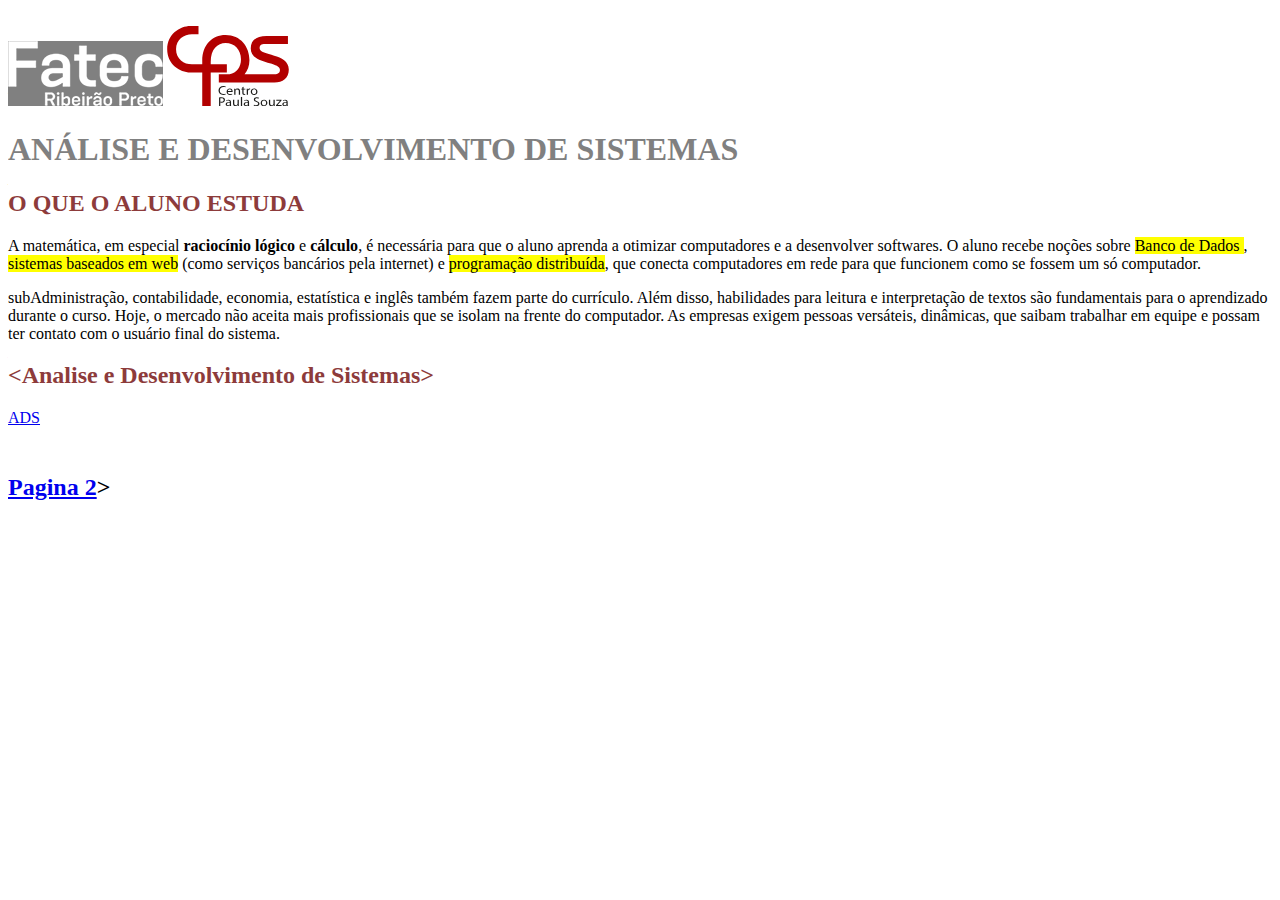
==== Index.html @ 592e0504 "update" ====
<!DOCTYPE html>
<html lang="br">
<head>
    <meta charset="UTF-8">
    <title>Fatec</title>
    <br>
</head>

<body>
    <a href="http://www.fatecrp.edu.br/" target="_blank"><img src="logo.png" alt="FatecRP" style="background-color: gray;"></a>
    <a href="https://www.cps.sp.gov.br/" target="_blank"><img src="cps-logo.svg" alt="Centro Paula Souza" style="background-color: white;"> </a>
        <br>
    <h1 style="color: gray;"> ANÁLISE E DESENVOLVIMENTO DE SISTEMAS </h1>
    <h2 style="color: rgb(141, 59, 59);"> O QUE O ALUNO ESTUDA</h2>
    <p>A matemática, em especial <strong>raciocínio lógico</strong> e <strong>cálculo</strong>, é necessária para que o aluno aprenda a otimizar computadores e a desenvolver softwares. O aluno recebe noções sobre <mark>Banco de Dados </mark>, <mark>sistemas baseados em web</mark> (como serviços bancários pela internet) e <mark>programação distribuída</mark>, que conecta computadores em rede para que funcionem como se fossem um só computador.</p>
    <p>subAdministração, contabilidade, economia, estatística e inglês também fazem parte do currículo. Além disso, habilidades para leitura e interpretação de textos são fundamentais para o aprendizado durante o curso. Hoje, o mercado não aceita mais profissionais que se isolam na frente do computador. As empresas exigem pessoas versáteis, dinâmicas, que saibam trabalhar em equipe e possam ter contato com o usuário final do sistema.</p>
    <h2 style="color: rgb(141, 59, 59);">&lt;Analise e Desenvolvimento de Sistemas&gt;</h2>
    <a href="http://www.fatecrp.edu.br/analise-e-desenvolvimento-de-sistemas/" target="_blank"> ADS </a>
    <h2><a href="file:///C:/Users/brdasilvlu3/OneDrive%20-%20NESTLE/Lucas/Fatec/5%C2%B0Semestre/Desen.%20Web/Ste%20Fatec%20pg2.html" target="_blank"> <br> Pagina 2</a>></h2>
</body>
</html>
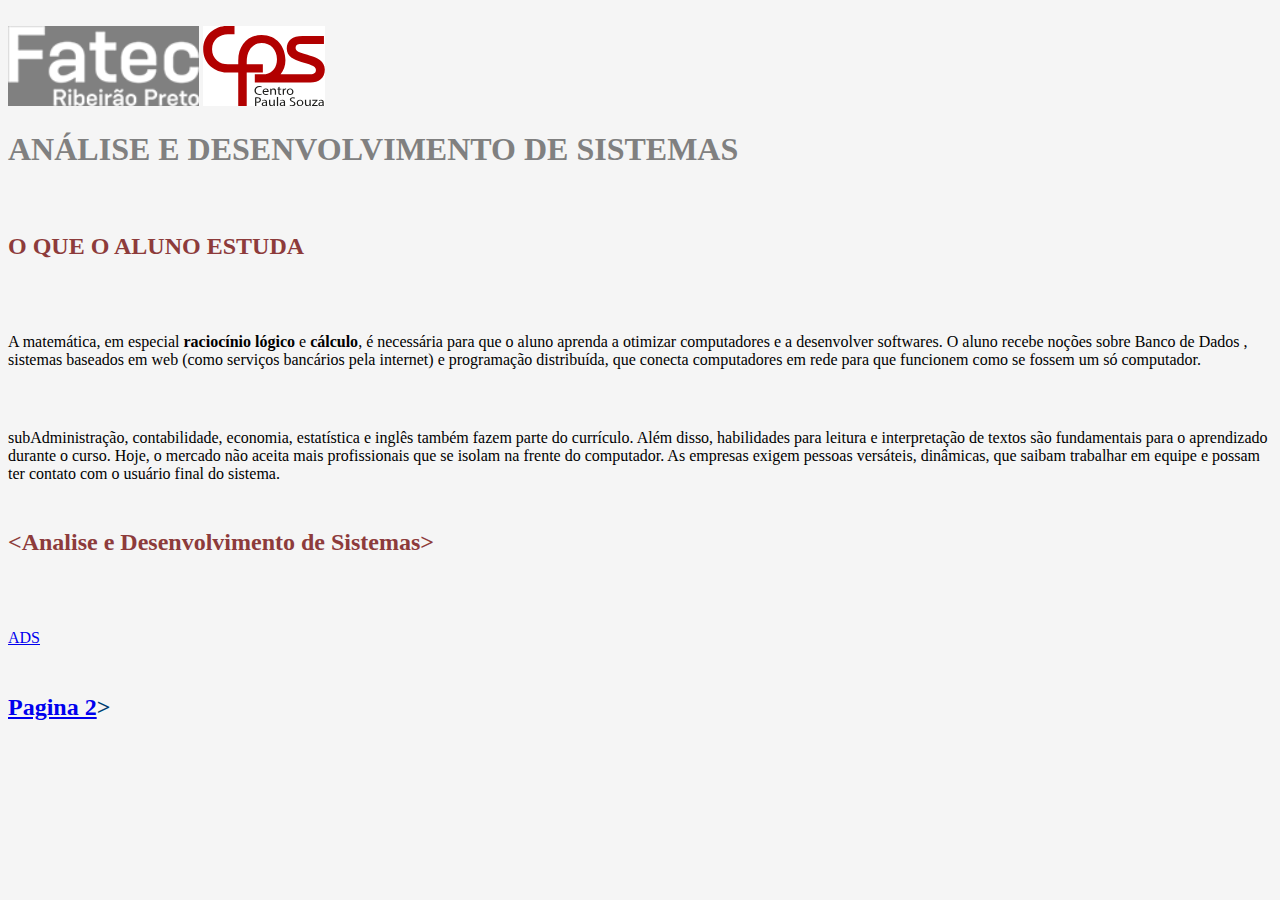
==== commit 47652b0d: "enviando update" ====
--- a/Index.html
+++ b/Index.html
@@ -3,6 +3,7 @@
 <head>
     <meta charset="UTF-8">
     <title>Fatec</title>
+    <link rel="stylesheet" href="Estilo.css">
     <br>
 </head>
 
--- a/Estilo.css
+++ b/Estilo.css
@@ -0,0 +1,24 @@
+            *{
+                background-color: whitesmoke;
+                height: 80px;
+            }
+            h1{
+                color:#ff0000;
+            }
+            h2{
+                color:#003e70;
+            }
+
+            .logo{
+                background-color: whitesmoke;
+                text-align: right; 
+            }
+            #texto{
+                color: rgb(0, 0, 0);
+            }
+
+            body{
+                margin: 10;
+                padding: 10;
+                border: 10;
+            }
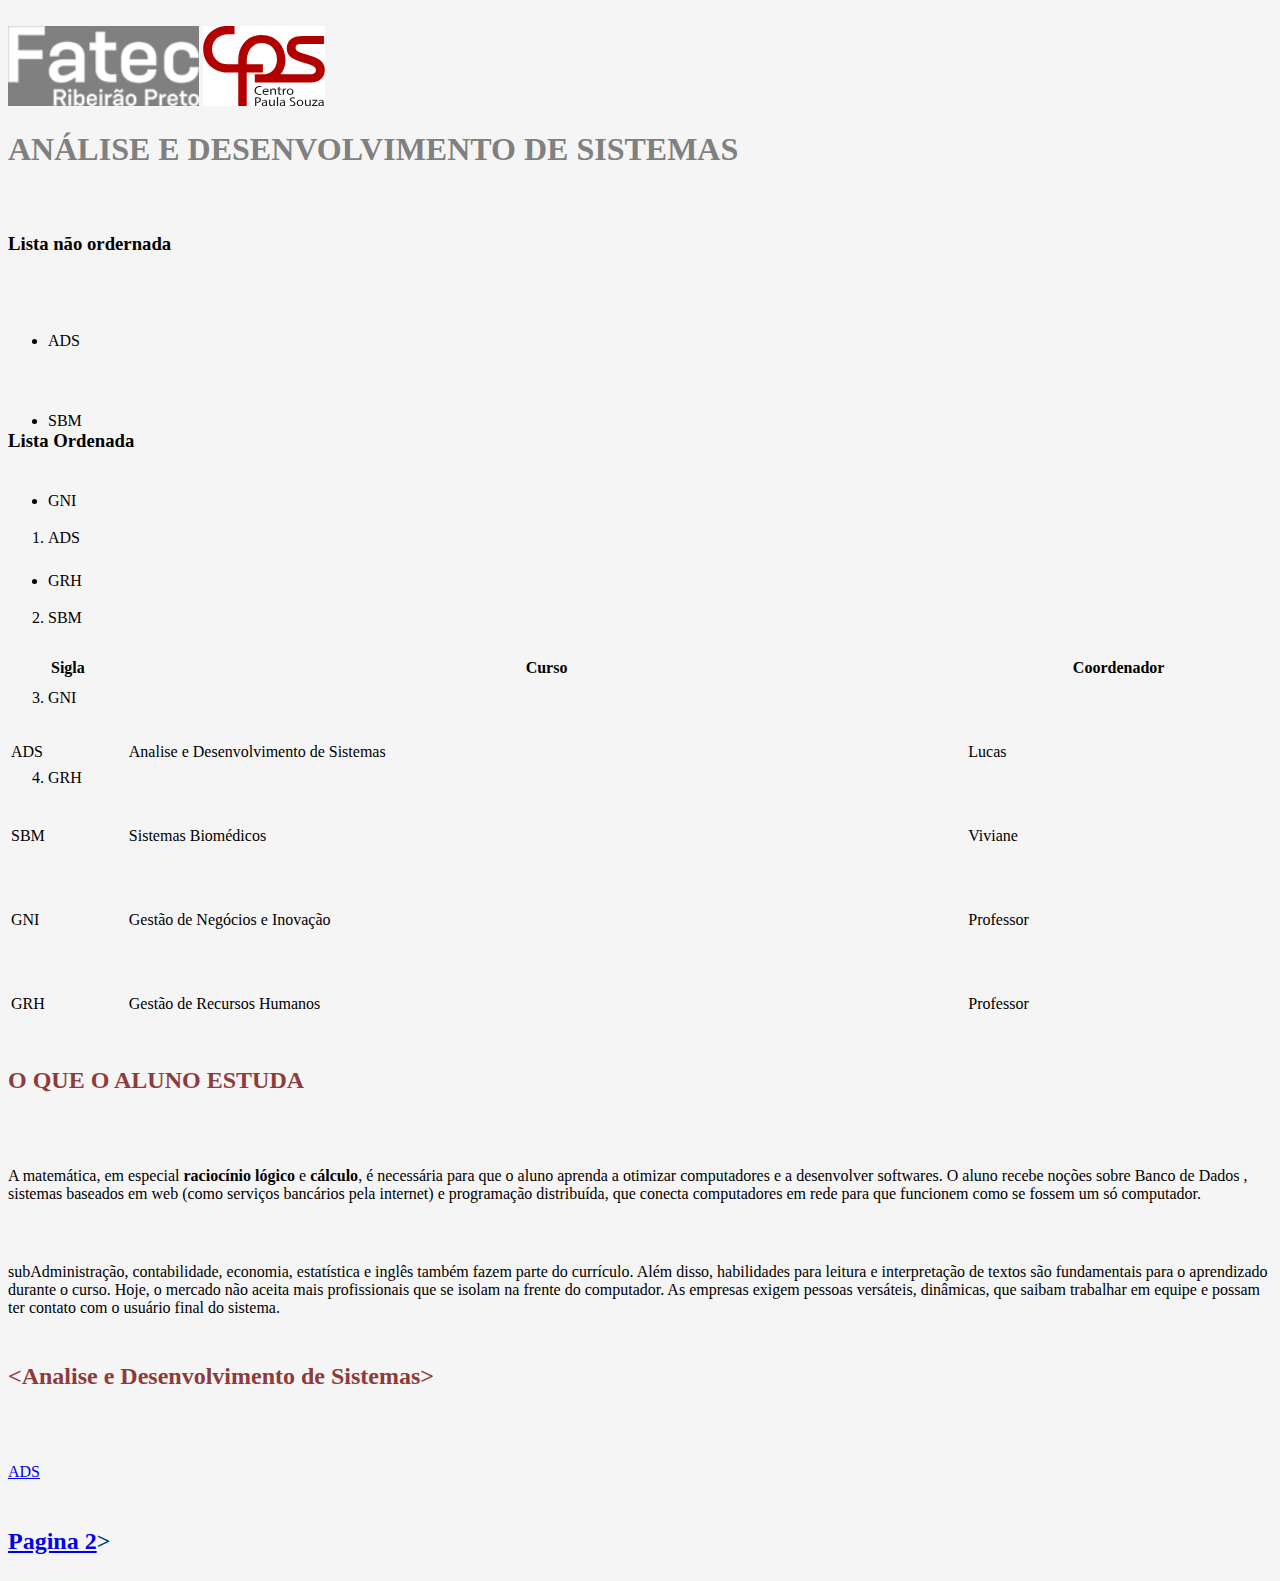
==== commit 78827775: "adicionando lista e table" ====
--- a/Index.html
+++ b/Index.html
@@ -8,10 +8,57 @@
 </head>
 
 <body>
+     <!--<p id="testejs">Teste</p>
+    <script src="teste.js"></script> -->
+    
     <a href="http://www.fatecrp.edu.br/" target="_blank"><img src="logo.png" alt="FatecRP" style="background-color: gray;"></a>
     <a href="https://www.cps.sp.gov.br/" target="_blank"><img src="cps-logo.svg" alt="Centro Paula Souza" style="background-color: white;"> </a>
         <br>
     <h1 style="color: gray;"> ANÁLISE E DESENVOLVIMENTO DE SISTEMAS </h1>
+    
+    <h3>Lista não ordernada</h3>
+    <ul>
+        <li>ADS</li>
+        <li>SBM</li>
+        <li>GNI</li>
+        <li>GRH</li>
+    </ul>
+
+    <h3>Lista Ordenada</h3>
+    <ol>
+        <li>ADS</li>
+        <li>SBM</li>
+        <li>GNI</li>
+        <li>GRH</li>
+    </ol>
+
+    <table style="width: 100%;">
+        <tr>
+            <th>Sigla</th>
+            <th>Curso</th>
+            <th>Coordenador</th>
+        </tr>
+        <tr>
+            <td>ADS</td>
+            <td>Analise e Desenvolvimento de Sistemas</td>
+            <td>Lucas</td>
+        </tr>
+        <tr>
+            <td>SBM</td>
+            <td>Sistemas Biomédicos</td>
+            <td>Viviane</td>
+        </tr>
+        <tr>
+            <td>GNI</td>
+            <td>Gestão de Negócios e Inovação</td>
+            <td>Professor</td>
+        </tr>
+        <tr>
+            <td>GRH</td>
+            <td>Gestão de Recursos Humanos</td>
+            <td>Professor</td>
+        </tr>
+    </table>
     <h2 style="color: rgb(141, 59, 59);"> O QUE O ALUNO ESTUDA</h2>
     <p>A matemática, em especial <strong>raciocínio lógico</strong> e <strong>cálculo</strong>, é necessária para que o aluno aprenda a otimizar computadores e a desenvolver softwares. O aluno recebe noções sobre <mark>Banco de Dados </mark>, <mark>sistemas baseados em web</mark> (como serviços bancários pela internet) e <mark>programação distribuída</mark>, que conecta computadores em rede para que funcionem como se fossem um só computador.</p>
     <p>subAdministração, contabilidade, economia, estatística e inglês também fazem parte do currículo. Além disso, habilidades para leitura e interpretação de textos são fundamentais para o aprendizado durante o curso. Hoje, o mercado não aceita mais profissionais que se isolam na frente do computador. As empresas exigem pessoas versáteis, dinâmicas, que saibam trabalhar em equipe e possam ter contato com o usuário final do sistema.</p>
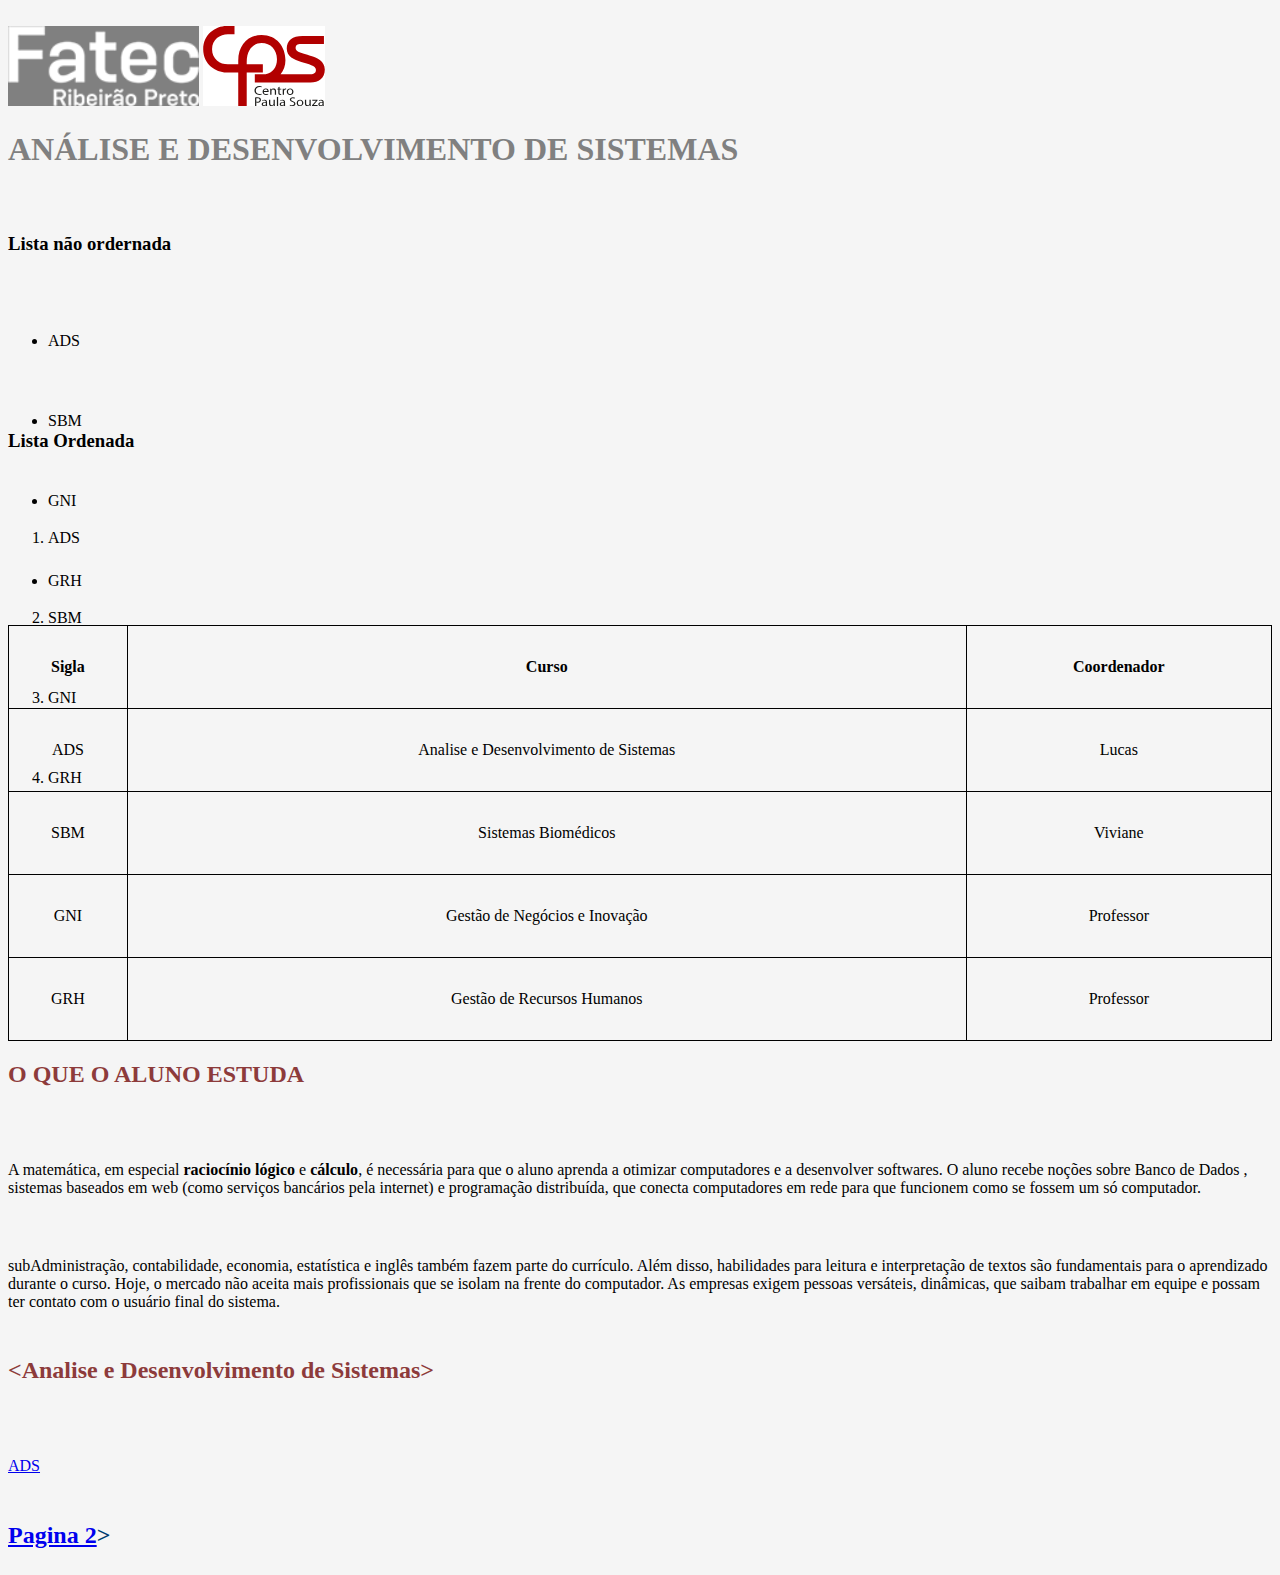
==== commit 74b36df1: "enviando modificações" ====
--- a/Index.html
+++ b/Index.html
@@ -1,5 +1,6 @@
 <!DOCTYPE html>
 <html lang="br">
+
 <head>
     <meta charset="UTF-8">
     <title>Fatec</title>
@@ -8,14 +9,16 @@
 </head>
 
 <body>
-     <!--<p id="testejs">Teste</p>
+    <!--<p id="testejs">Teste</p>
     <script src="teste.js"></script> -->
-    
-    <a href="http://www.fatecrp.edu.br/" target="_blank"><img src="logo.png" alt="FatecRP" style="background-color: gray;"></a>
-    <a href="https://www.cps.sp.gov.br/" target="_blank"><img src="cps-logo.svg" alt="Centro Paula Souza" style="background-color: white;"> </a>
-        <br>
+
+    <a href="http://www.fatecrp.edu.br/" target="_blank"><img src="logo.png" alt="FatecRP"
+            style="background-color: gray;"></a>
+    <a href="https://www.cps.sp.gov.br/" target="_blank"><img src="cps-logo.svg" alt="Centro Paula Souza"
+            style="background-color: white;"> </a>
+    <br>
     <h1 style="color: gray;"> ANÁLISE E DESENVOLVIMENTO DE SISTEMAS </h1>
-    
+
     <h3>Lista não ordernada</h3>
     <ul>
         <li>ADS</li>
@@ -59,11 +62,21 @@
             <td>Professor</td>
         </tr>
     </table>
+
     <h2 style="color: rgb(141, 59, 59);"> O QUE O ALUNO ESTUDA</h2>
-    <p>A matemática, em especial <strong>raciocínio lógico</strong> e <strong>cálculo</strong>, é necessária para que o aluno aprenda a otimizar computadores e a desenvolver softwares. O aluno recebe noções sobre <mark>Banco de Dados </mark>, <mark>sistemas baseados em web</mark> (como serviços bancários pela internet) e <mark>programação distribuída</mark>, que conecta computadores em rede para que funcionem como se fossem um só computador.</p>
-    <p>subAdministração, contabilidade, economia, estatística e inglês também fazem parte do currículo. Além disso, habilidades para leitura e interpretação de textos são fundamentais para o aprendizado durante o curso. Hoje, o mercado não aceita mais profissionais que se isolam na frente do computador. As empresas exigem pessoas versáteis, dinâmicas, que saibam trabalhar em equipe e possam ter contato com o usuário final do sistema.</p>
+    <p>A matemática, em especial <strong>raciocínio lógico</strong> e <strong>cálculo</strong>, é necessária para que o
+        aluno aprenda a otimizar computadores e a desenvolver softwares. O aluno recebe noções sobre <mark>Banco de
+            Dados </mark>, <mark>sistemas baseados em web</mark> (como serviços bancários pela internet) e
+        <mark>programação distribuída</mark>, que conecta computadores em rede para que funcionem como se fossem um só
+        computador.</p>
+    <p>subAdministração, contabilidade, economia, estatística e inglês também fazem parte do currículo. Além disso,
+        habilidades para leitura e interpretação de textos são fundamentais para o aprendizado durante o curso. Hoje, o
+        mercado não aceita mais profissionais que se isolam na frente do computador. As empresas exigem pessoas
+        versáteis, dinâmicas, que saibam trabalhar em equipe e possam ter contato com o usuário final do sistema.</p>
     <h2 style="color: rgb(141, 59, 59);">&lt;Analise e Desenvolvimento de Sistemas&gt;</h2>
     <a href="http://www.fatecrp.edu.br/analise-e-desenvolvimento-de-sistemas/" target="_blank"> ADS </a>
-    <h2><a href="file:///C:/Users/brdasilvlu3/OneDrive%20-%20NESTLE/Lucas/Fatec/5%C2%B0Semestre/Desen.%20Web/Ste%20Fatec%20pg2.html" target="_blank"> <br> Pagina 2</a>></h2>
+    <h2><a href="file:///C:/Users/brdasilvlu3/OneDrive%20-%20NESTLE/Lucas/Fatec/5%C2%B0Semestre/Desen.%20Web/Ste%20Fatec%20pg2.html"
+            target="_blank"> <br> Pagina 2</a>></h2>
 </body>
-</html> +
+</html>--- a/Estilo.css
+++ b/Estilo.css
@@ -1,24 +1,36 @@
-            *{
+            * {
                 background-color: whitesmoke;
                 height: 80px;
             }
-            h1{
-                color:#ff0000;
-            }
-            h2{
-                color:#003e70;
+
+            h1 {
+                color: #ff0000;
             }
 
-            .logo{
+            h2 {
+                color: #003e70;
+            }
+
+            .logo {
                 background-color: whitesmoke;
-                text-align: right; 
+                text-align: right;
             }
-            #texto{
+
+            #texto {
                 color: rgb(0, 0, 0);
             }
 
-            body{
+            body {
                 margin: 10;
                 padding: 10;
                 border: 10;
             }
+
+
+            table,
+            th,
+            td {
+                border: 1px solid black;
+                border-collapse: collapse;
+                text-align: center;
+            }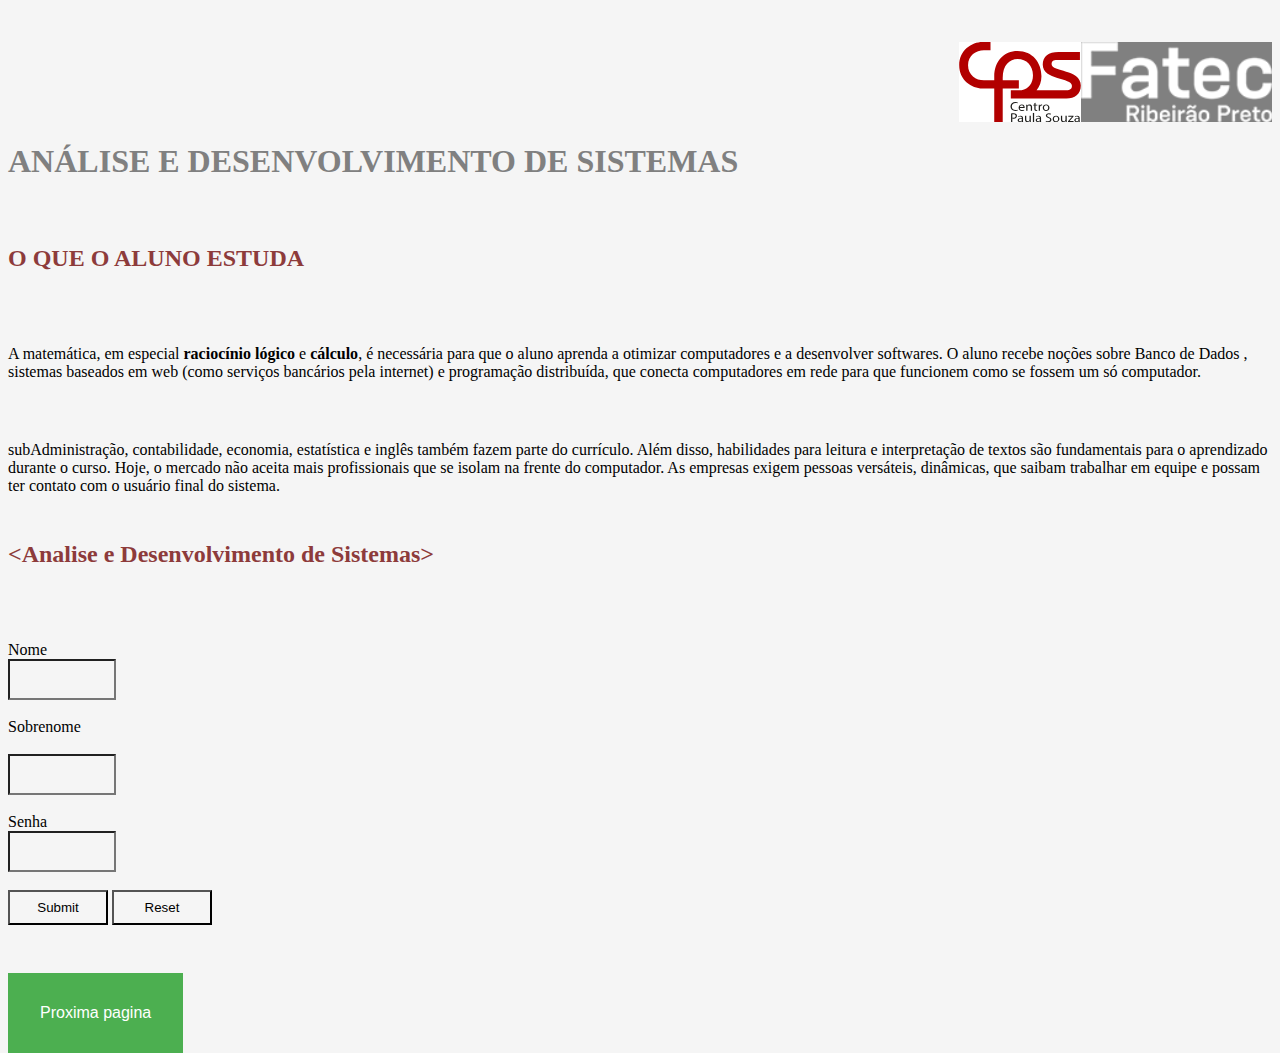
==== commit 0b25781e: "enviando update" ====
--- a/Index.html
+++ b/Index.html
@@ -11,15 +11,20 @@
 <body>
     <!--<p id="testejs">Teste</p>
     <script src="teste.js"></script> -->
+    <p>
+        <a class="logo" href="http://www.fatecrp.edu.br/" target="_blank"><img src="logo.png" alt="FatecRP"
+                style="background-color: gray;"></a>
+        <a class="logo" href="https://www.cps.sp.gov.br/" target="_blank"><img src="cps-logo.svg"
+                alt="Centro Paula Souza" style="background-color: white;"> </a>
+        <br>
+    </p>
 
-    <a href="http://www.fatecrp.edu.br/" target="_blank"><img src="logo.png" alt="FatecRP"
-            style="background-color: gray;"></a>
-    <a href="https://www.cps.sp.gov.br/" target="_blank"><img src="cps-logo.svg" alt="Centro Paula Souza"
-            style="background-color: white;"> </a>
-    <br>
+
+
     <h1 style="color: gray;"> ANÁLISE E DESENVOLVIMENTO DE SISTEMAS </h1>
 
-    <h3>Lista não ordernada</h3>
+
+    <!-- <h3>Lista não ordernada</h3>
     <ul>
         <li>ADS</li>
         <li>SBM</li>
@@ -61,22 +66,48 @@
             <td>Gestão de Recursos Humanos</td>
             <td>Professor</td>
         </tr>
-    </table>
+    </table> -->
 
     <h2 style="color: rgb(141, 59, 59);"> O QUE O ALUNO ESTUDA</h2>
     <p>A matemática, em especial <strong>raciocínio lógico</strong> e <strong>cálculo</strong>, é necessária para que o
         aluno aprenda a otimizar computadores e a desenvolver softwares. O aluno recebe noções sobre <mark>Banco de
             Dados </mark>, <mark>sistemas baseados em web</mark> (como serviços bancários pela internet) e
         <mark>programação distribuída</mark>, que conecta computadores em rede para que funcionem como se fossem um só
-        computador.</p>
+        computador.
+    </p>
     <p>subAdministração, contabilidade, economia, estatística e inglês também fazem parte do currículo. Além disso,
         habilidades para leitura e interpretação de textos são fundamentais para o aprendizado durante o curso. Hoje, o
         mercado não aceita mais profissionais que se isolam na frente do computador. As empresas exigem pessoas
         versáteis, dinâmicas, que saibam trabalhar em equipe e possam ter contato com o usuário final do sistema.</p>
     <h2 style="color: rgb(141, 59, 59);">&lt;Analise e Desenvolvimento de Sistemas&gt;</h2>
-    <a href="http://www.fatecrp.edu.br/analise-e-desenvolvimento-de-sistemas/" target="_blank"> ADS </a>
-    <h2><a href="file:///C:/Users/brdasilvlu3/OneDrive%20-%20NESTLE/Lucas/Fatec/5%C2%B0Semestre/Desen.%20Web/Ste%20Fatec%20pg2.html"
-            target="_blank"> <br> Pagina 2</a>></h2>
+
+    <form>
+        <p>
+            <label> Nome </label><br>
+            <input class="input" type="text">
+            <br><br>
+
+            <label> Sobrenome </label><br><br>
+            <input class="input" type="text">
+            <br><br>
+
+            <label> Senha</label><br>
+            <input class="input" type="password">
+            <br><br>
+
+            <input class="input" type="submit">
+            <input class="input" type="reset">
+        </p>
+    </form>
+    <br><br><br><br><br><br><br><br><br><br><br><br><br><br>
+
+    
+        <button class="button" onclick="redirecionar()" > Proxima pagina </button>
+        <script>
+            function redirecionar() {
+                window.open(href = "file:///C:/Users/brdasilvlu3/OneDrive%20-%20NESTLE/Lucas/Fatec/5%C2%B0Semestre/Desen.%20Web/Index%20pg2.html", "_blank"); // Substitua pelo URL desejado
+            }
+        </script>
 </body>
 
 </html>--- a/Estilo.css
+++ b/Estilo.css
@@ -13,7 +13,7 @@
 
             .logo {
                 background-color: whitesmoke;
-                text-align: right;
+                float: right;
             }
 
             #texto {
@@ -33,4 +33,23 @@
                 border: 1px solid black;
                 border-collapse: collapse;
                 text-align: center;
-            }+            }
+
+            .button {
+                background-color: #4CAF50;
+                /* Green */
+                border: none;
+                color: white;
+                padding: 15px 32px;
+                text-align: center;
+                text-decoration: none;
+                display: inline-block;
+                font-size: 16px;
+            
+            }
+
+          .input{
+            width: 100px; /* Defina a largura desejada */
+            height: 35px; /* Defina a altura desejada */
+            
+          }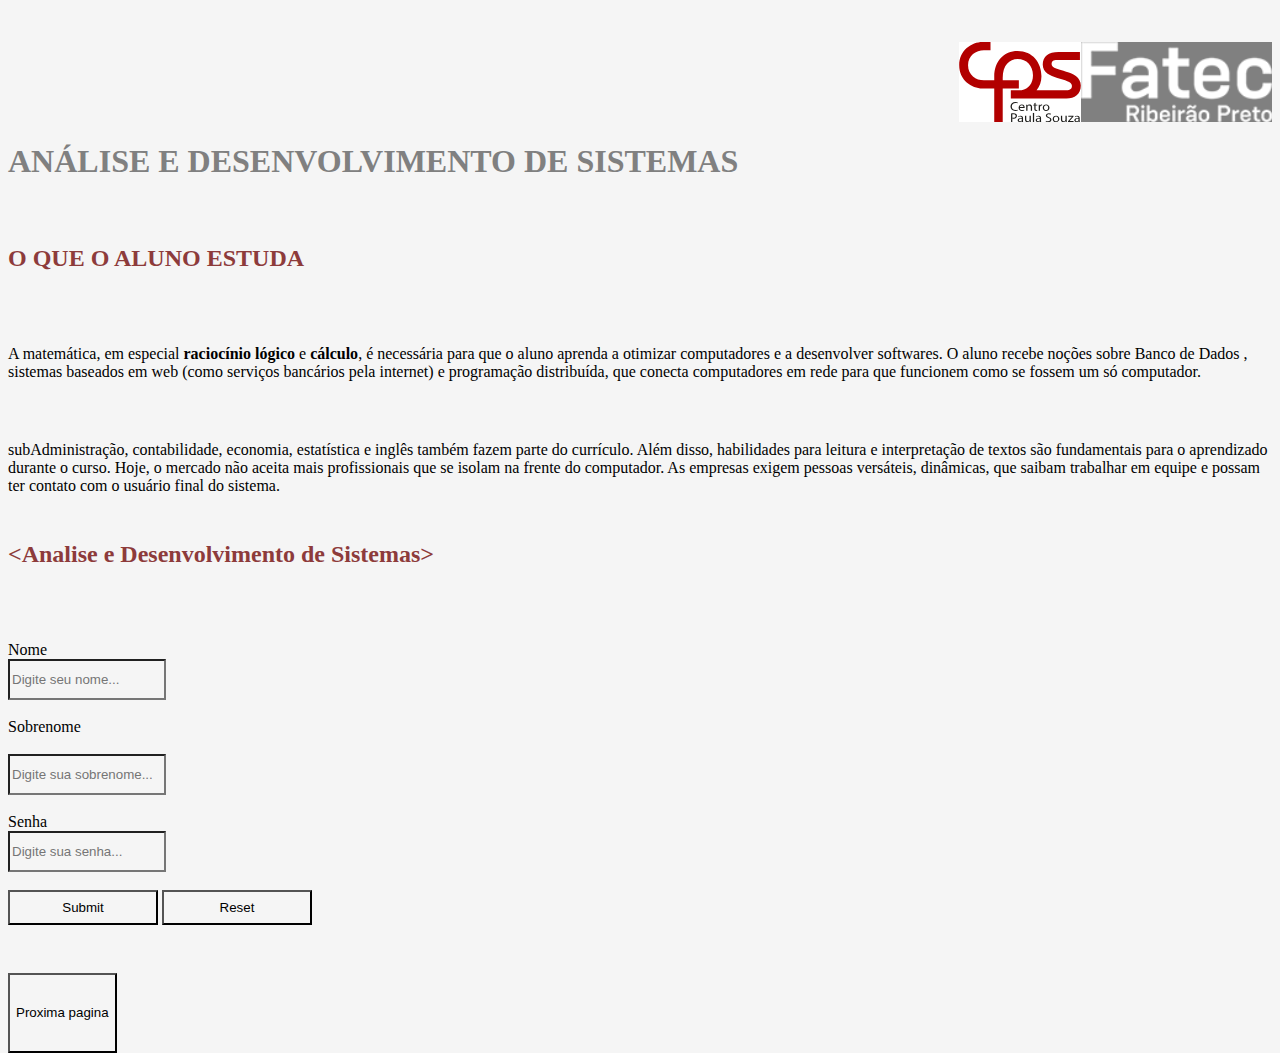
==== commit dbdedcb6: "enviando criancao de button e action php" ====
--- a/Index.html
+++ b/Index.html
@@ -81,33 +81,34 @@
         versáteis, dinâmicas, que saibam trabalhar em equipe e possam ter contato com o usuário final do sistema.</p>
     <h2 style="color: rgb(141, 59, 59);">&lt;Analise e Desenvolvimento de Sistemas&gt;</h2>
 
-    <form>
+    <form action="php">
         <p>
             <label> Nome </label><br>
-            <input class="input" type="text">
+            <input id="campo_nome" name="nome" class="input_text" type="text" placeholder="Digite seu nome...">
             <br><br>
 
             <label> Sobrenome </label><br><br>
-            <input class="input" type="text">
+            <input id="campo_sobrenome" name="sobrenome" class="input_text" type="text"
+                placeholder="Digite sua sobrenome...">
             <br><br>
 
             <label> Senha</label><br>
-            <input class="input" type="password">
+            <input id="campo_senha" name="password" class="input_text" type="password" placeholder="Digite sua senha...">
             <br><br>
 
-            <input class="input" type="submit">
-            <input class="input" type="reset">
+            <input class="input_action" type="submit">
+            <input class="input_action" type="reset">
         </p>
     </form>
     <br><br><br><br><br><br><br><br><br><br><br><br><br><br>
 
-    
-        <button class="button" onclick="redirecionar()" > Proxima pagina </button>
-        <script>
-            function redirecionar() {
-                window.open(href = "file:///C:/Users/brdasilvlu3/OneDrive%20-%20NESTLE/Lucas/Fatec/5%C2%B0Semestre/Desen.%20Web/Index%20pg2.html", "_blank"); // Substitua pelo URL desejado
-            }
-        </script>
+
+    <button class="button_prox_pagina" onclick="redirecionar()"> Proxima pagina </button>
+    <script>
+        function redirecionar() {
+            window.open(href = "file:///C:/Users/brdasilvlu3/OneDrive%20-%20NESTLE/Lucas/Fatec/5%C2%B0Semestre/Desen.%20Web/Index%20pg2.html", "_blank"); // Substitua pelo URL desejado
+        }
+    </script>
 </body>
 
 </html>--- a/Estilo.css
+++ b/Estilo.css
@@ -1,4 +1,5 @@
-            * {
+        
+           * {
                 background-color: whitesmoke;
                 height: 80px;
             }
@@ -35,7 +36,7 @@
                 text-align: center;
             }
 
-            .button {
+            .button_prox_pagina:hover {
                 background-color: #4CAF50;
                 /* Green */
                 border: none;
@@ -45,11 +46,24 @@
                 text-decoration: none;
                 display: inline-block;
                 font-size: 16px;
-            
+                transition: all 0.5s;
+                cursor: pointer;
+
             }
 
-          .input{
-            width: 100px; /* Defina a largura desejada */
-            height: 35px; /* Defina a altura desejada */
-            
-          }+            .input_text {
+                width: 150px;
+                /* Defina a largura desejada */
+                height: 35px;
+                /* Defina a altura desejada */
+
+            }
+
+            .input_action {
+                width: 150px;
+                /* Defina a largura desejada */
+                height: 35px;
+                /* Defina a altura desejada */
+
+            }
+            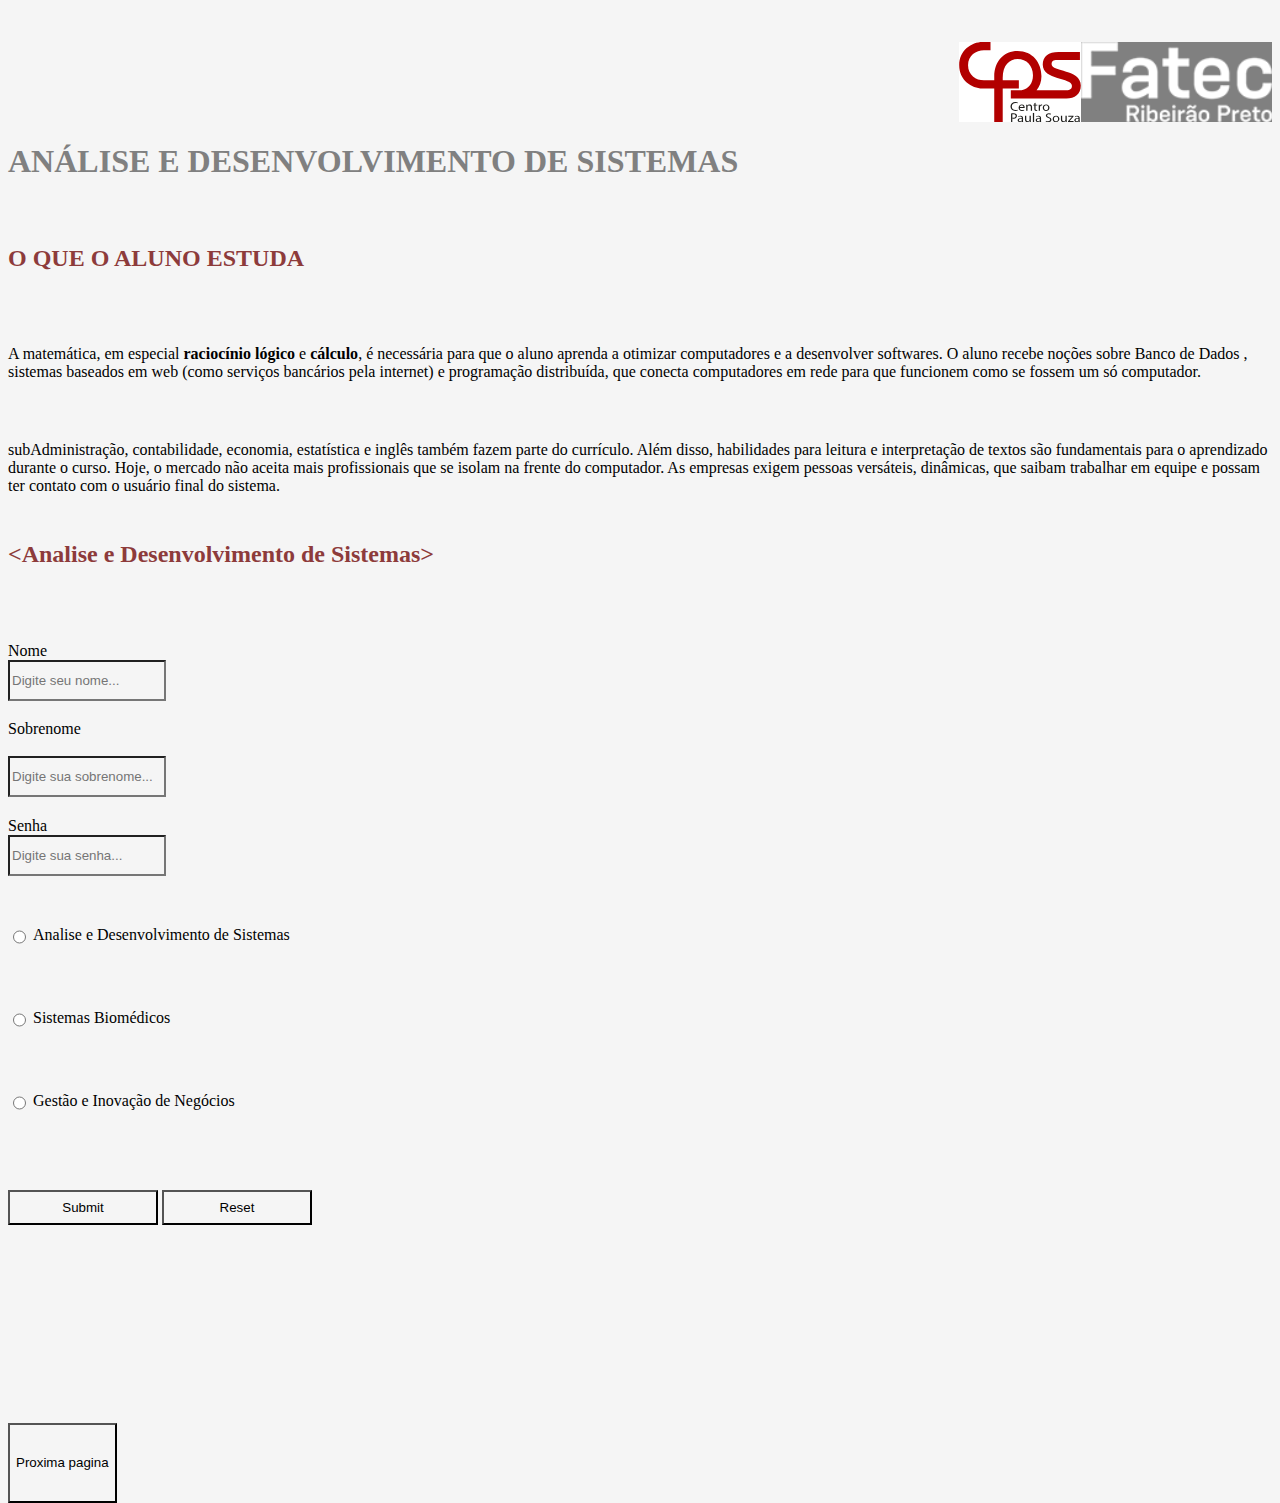
==== commit 2b76141a: "enviando update" ====
--- a/Index.html
+++ b/Index.html
@@ -79,29 +79,50 @@
         habilidades para leitura e interpretação de textos são fundamentais para o aprendizado durante o curso. Hoje, o
         mercado não aceita mais profissionais que se isolam na frente do computador. As empresas exigem pessoas
         versáteis, dinâmicas, que saibam trabalhar em equipe e possam ter contato com o usuário final do sistema.</p>
+
     <h2 style="color: rgb(141, 59, 59);">&lt;Analise e Desenvolvimento de Sistemas&gt;</h2>
 
+
     <form action="php">
-        <p>
-            <label> Nome </label><br>
-            <input id="campo_nome" name="nome" class="input_text" type="text" placeholder="Digite seu nome...">
-            <br><br>
 
-            <label> Sobrenome </label><br><br>
-            <input id="campo_sobrenome" name="sobrenome" class="input_text" type="text"
-                placeholder="Digite sua sobrenome...">
-            <br><br>
+        <label> Nome </label><br>
+        <input id="campo_nome" name="nome" class="input_text" type="text" placeholder="Digite seu nome...">
+        <br><br>
 
-            <label> Senha</label><br>
-            <input id="campo_senha" name="password" class="input_text" type="password" placeholder="Digite sua senha...">
-            <br><br>
+        <label> Sobrenome </label><br><br>
+        <input id="campo_sobrenome" name="sobrenome" class="input_text" type="text"
+            placeholder="Digite sua sobrenome...">
+        <br><br>
 
+        <label> Senha</label><br>
+        <input id="campo_senha" name="password" class="input_text" type="password" placeholder="Digite sua senha...">
+        <br><br>
+
+        <div class="radio-container">
+            <input id="ADS" type="radio" name="campo_curso" value="ADS">
+            <label for="ADS">Analise e Desenvolvimento de Sistemas</label><br>
+            
+            <input id="SBM" type="radio" name="campo_curso" value="SBM">
+            <label for="SBM"> Sistemas Biomédicos </label><br>
+
+            <input id="GNI" type="radio" name="campo_curso" value="GNI">
+            <label for="GNI"> Gestão e Inovação de Negócios </label><br>
+
+        </div>
+
+        <br><br><br><br><br><br><br><br><br><br><br><br><br>
+      
+        
+        <form>
             <input class="input_action" type="submit">
             <input class="input_action" type="reset">
-        </p>
+        </form>
+        
     </form>
-    <br><br><br><br><br><br><br><br><br><br><br><br><br><br>
-
+   
+    <br><br><br><br><br><br><br><br><br><br><br><br><br>
+    <br><br><br><br><br><br><br><br><br><br><br><br><br>
+    <br><br><br><br><br><br><br><br><br><br><br><br><br>
 
     <button class="button_prox_pagina" onclick="redirecionar()"> Proxima pagina </button>
     <script>
--- a/Estilo.css
+++ b/Estilo.css
@@ -66,4 +66,23 @@
                 /* Defina a altura desejada */
 
             }
+
+            .radio-container {
+                display: inline-block; /* Permite que os elementos fiquem na mesma linha */
+                vertical-align: middle; /* Alinha verticalmente os elementos */
+            }
+            
+            input[type="radio"] {
+                vertical-align: middle; /* Alinha verticalmente os elementos */
+            }
+            
+            label {
+                vertical-align: middle; /* Alinha verticalmente os elementos */
+            }
+
+            .div {
+                display: inline-block; /* Permite que os elementos fiquem na mesma linha */
+                vertical-align: middle; /* Alinha verticalmente os elementos */
+                
+            }
             